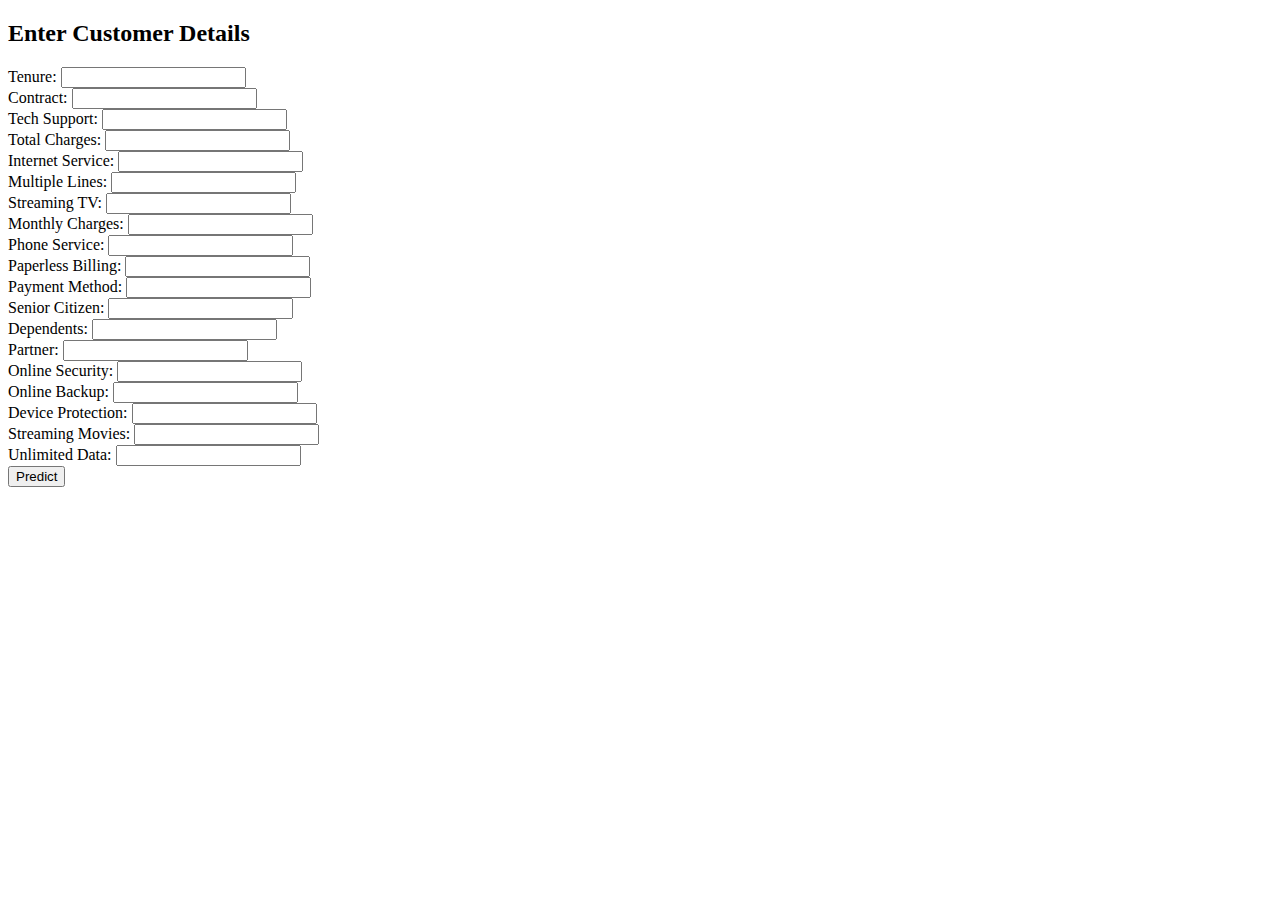
==== templates/index.html @ f48ca4ec "Initial commit - Flask churn prediction project" ====
<!DOCTYPE html>
<html lang="en">
<head>
    <meta charset="UTF-8">
    <meta name="viewport" content="width=device-width, initial-scale=1.0">
    <title>Customer Churn Prediction</title>
</head>
<body>
    <h2>Enter Customer Details</h2>
    <form action="/predict" method="post">
        <label>Tenure:</label> <input type="number" name="tenure" required><br>
        <label>Contract:</label> <input type="number" name="Contract" required><br>
        <label>Tech Support:</label> <input type="number" name="TechSupport" required><br>
        <label>Total Charges:</label> <input type="number" name="TotalCharges" required><br>
        <label>Internet Service:</label> <input type="number" name="InternetService" required><br>
        <label>Multiple Lines:</label> <input type="number" name="MultipleLines" required><br>
        <label>Streaming TV:</label> <input type="number" name="StreamingTV" required><br>
        <label>Monthly Charges:</label> <input type="number" name="MonthlyCharges" required><br>
        <label>Phone Service:</label> <input type="number" name="PhoneService" required><br>
        <label>Paperless Billing:</label> <input type="number" name="PaperlessBilling" required><br>
        <label>Payment Method:</label> <input type="number" name="PaymentMethod" required><br>
        <label>Senior Citizen:</label> <input type="number" name="SeniorCitizen" required><br>
        <label>Dependents:</label> <input type="number" name="Dependents" required><br>
        <label>Partner:</label> <input type="number" name="Partner" required><br>
        <label>Online Security:</label> <input type="number" name="OnlineSecurity" required><br>
        <label>Online Backup:</label> <input type="number" name="OnlineBackup" required><br>
        <label>Device Protection:</label> <input type="number" name="DeviceProtection" required><br>
        <label>Streaming Movies:</label> <input type="number" name="StreamingMovies" required><br>
        <label>Unlimited Data:</label> <input type="number" name="UnlimitedData" required><br>
       
        <button type="submit">Predict</button>
    </form>
</body>
</html>
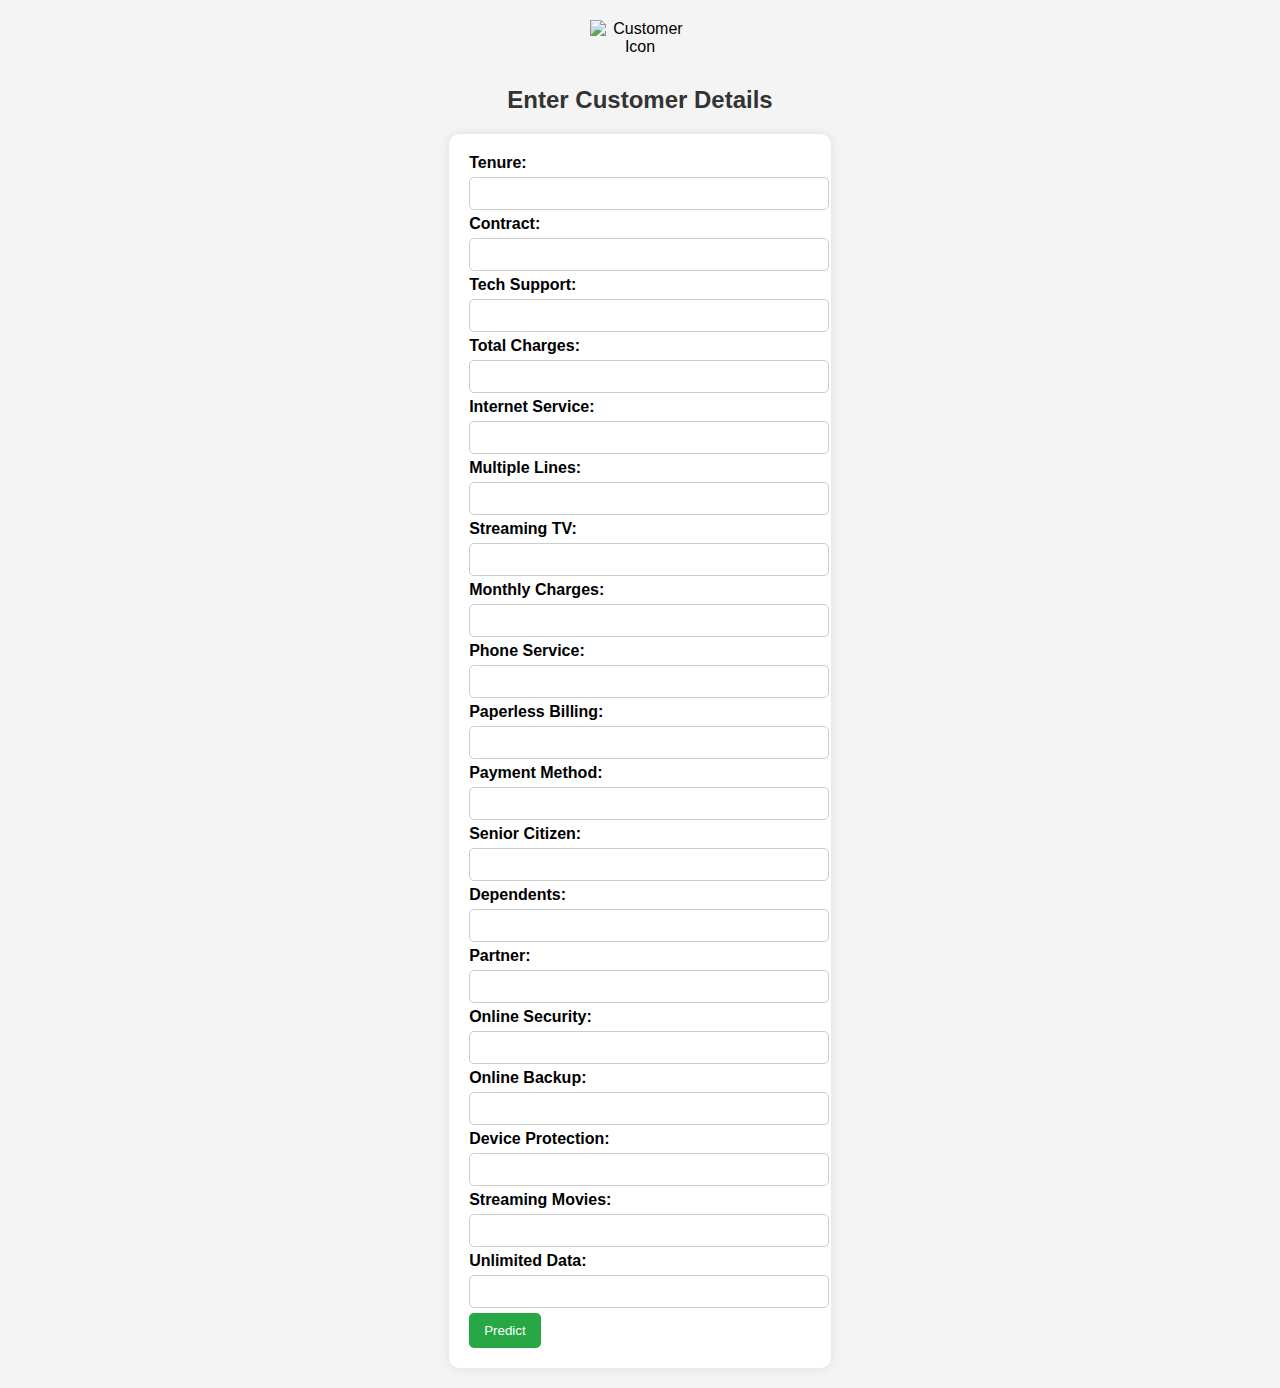
==== commit 816e88c3: "Updated files with design changes" ====
--- a/templates/index.html
+++ b/templates/index.html
@@ -4,31 +4,87 @@
     <meta charset="UTF-8">
     <meta name="viewport" content="width=device-width, initial-scale=1.0">
     <title>Customer Churn Prediction</title>
+    <style>
+        body {
+            font-family: Arial, sans-serif;
+            background-color: #f4f4f4;
+            text-align: center;
+            margin: 0;
+            padding: 20px;
+        }
+        h2 {
+            color: #333;
+        }
+        .container {
+            display: flex;
+            justify-content: center;
+            align-items: center;
+            flex-direction: column;
+        }
+        .customer-img {
+            width: 100px;
+            height: auto;
+            margin-bottom: 10px;
+        }
+        form {
+            background: white;
+            padding: 20px;
+            border-radius: 10px;
+            box-shadow: 0px 0px 10px rgba(0, 0, 0, 0.1);
+            display: inline-block;
+            text-align: left;
+            max-width: 400px;
+        }
+        label {
+            font-weight: bold;
+        }
+        input {
+            width: 100%;
+            padding: 8px;
+            margin: 5px 0;
+            border: 1px solid #ccc;
+            border-radius: 5px;
+        }
+        button {
+            background-color: #28a745;
+            color: white;
+            padding: 10px 15px;
+            border: none;
+            border-radius: 5px;
+            cursor: pointer;
+        }
+        button:hover {
+            background-color: #218838;
+        }
+    </style>
 </head>
 <body>
-    <h2>Enter Customer Details</h2>
-    <form action="/predict" method="post">
-        <label>Tenure:</label> <input type="number" name="tenure" required><br>
-        <label>Contract:</label> <input type="number" name="Contract" required><br>
-        <label>Tech Support:</label> <input type="number" name="TechSupport" required><br>
-        <label>Total Charges:</label> <input type="number" name="TotalCharges" required><br>
-        <label>Internet Service:</label> <input type="number" name="InternetService" required><br>
-        <label>Multiple Lines:</label> <input type="number" name="MultipleLines" required><br>
-        <label>Streaming TV:</label> <input type="number" name="StreamingTV" required><br>
-        <label>Monthly Charges:</label> <input type="number" name="MonthlyCharges" required><br>
-        <label>Phone Service:</label> <input type="number" name="PhoneService" required><br>
-        <label>Paperless Billing:</label> <input type="number" name="PaperlessBilling" required><br>
-        <label>Payment Method:</label> <input type="number" name="PaymentMethod" required><br>
-        <label>Senior Citizen:</label> <input type="number" name="SeniorCitizen" required><br>
-        <label>Dependents:</label> <input type="number" name="Dependents" required><br>
-        <label>Partner:</label> <input type="number" name="Partner" required><br>
-        <label>Online Security:</label> <input type="number" name="OnlineSecurity" required><br>
-        <label>Online Backup:</label> <input type="number" name="OnlineBackup" required><br>
-        <label>Device Protection:</label> <input type="number" name="DeviceProtection" required><br>
-        <label>Streaming Movies:</label> <input type="number" name="StreamingMovies" required><br>
-        <label>Unlimited Data:</label> <input type="number" name="UnlimitedData" required><br>
-       
-        <button type="submit">Predict</button>
-    </form>
+    <div class="container">
+        <img src="https://cdn-icons-png.flaticon.com/512/1047/1047711.png" class="customer-img" alt="Customer Icon">
+        <h2>Enter Customer Details</h2>
+        <form action="/predict" method="post">
+            <label>Tenure:</label> <input type="number" name="tenure" required><br>
+            <label>Contract:</label> <input type="number" name="Contract" required><br>
+            <label>Tech Support:</label> <input type="number" name="TechSupport" required><br>
+            <label>Total Charges:</label> <input type="number" name="TotalCharges" required><br>
+            <label>Internet Service:</label> <input type="number" name="InternetService" required><br>
+            <label>Multiple Lines:</label> <input type="number" name="MultipleLines" required><br>
+            <label>Streaming TV:</label> <input type="number" name="StreamingTV" required><br>
+            <label>Monthly Charges:</label> <input type="number" name="MonthlyCharges" required><br>
+            <label>Phone Service:</label> <input type="number" name="PhoneService" required><br>
+            <label>Paperless Billing:</label> <input type="number" name="PaperlessBilling" required><br>
+            <label>Payment Method:</label> <input type="number" name="PaymentMethod" required><br>
+            <label>Senior Citizen:</label> <input type="number" name="SeniorCitizen" required><br>
+            <label>Dependents:</label> <input type="number" name="Dependents" required><br>
+            <label>Partner:</label> <input type="number" name="Partner" required><br>
+            <label>Online Security:</label> <input type="number" name="OnlineSecurity" required><br>
+            <label>Online Backup:</label> <input type="number" name="OnlineBackup" required><br>
+            <label>Device Protection:</label> <input type="number" name="DeviceProtection" required><br>
+            <label>Streaming Movies:</label> <input type="number" name="StreamingMovies" required><br>
+            <label>Unlimited Data:</label> <input type="number" name="UnlimitedData" required><br>
+        
+            <button type="submit">Predict</button>
+        </form>
+    </div>
 </body>
 </html>
